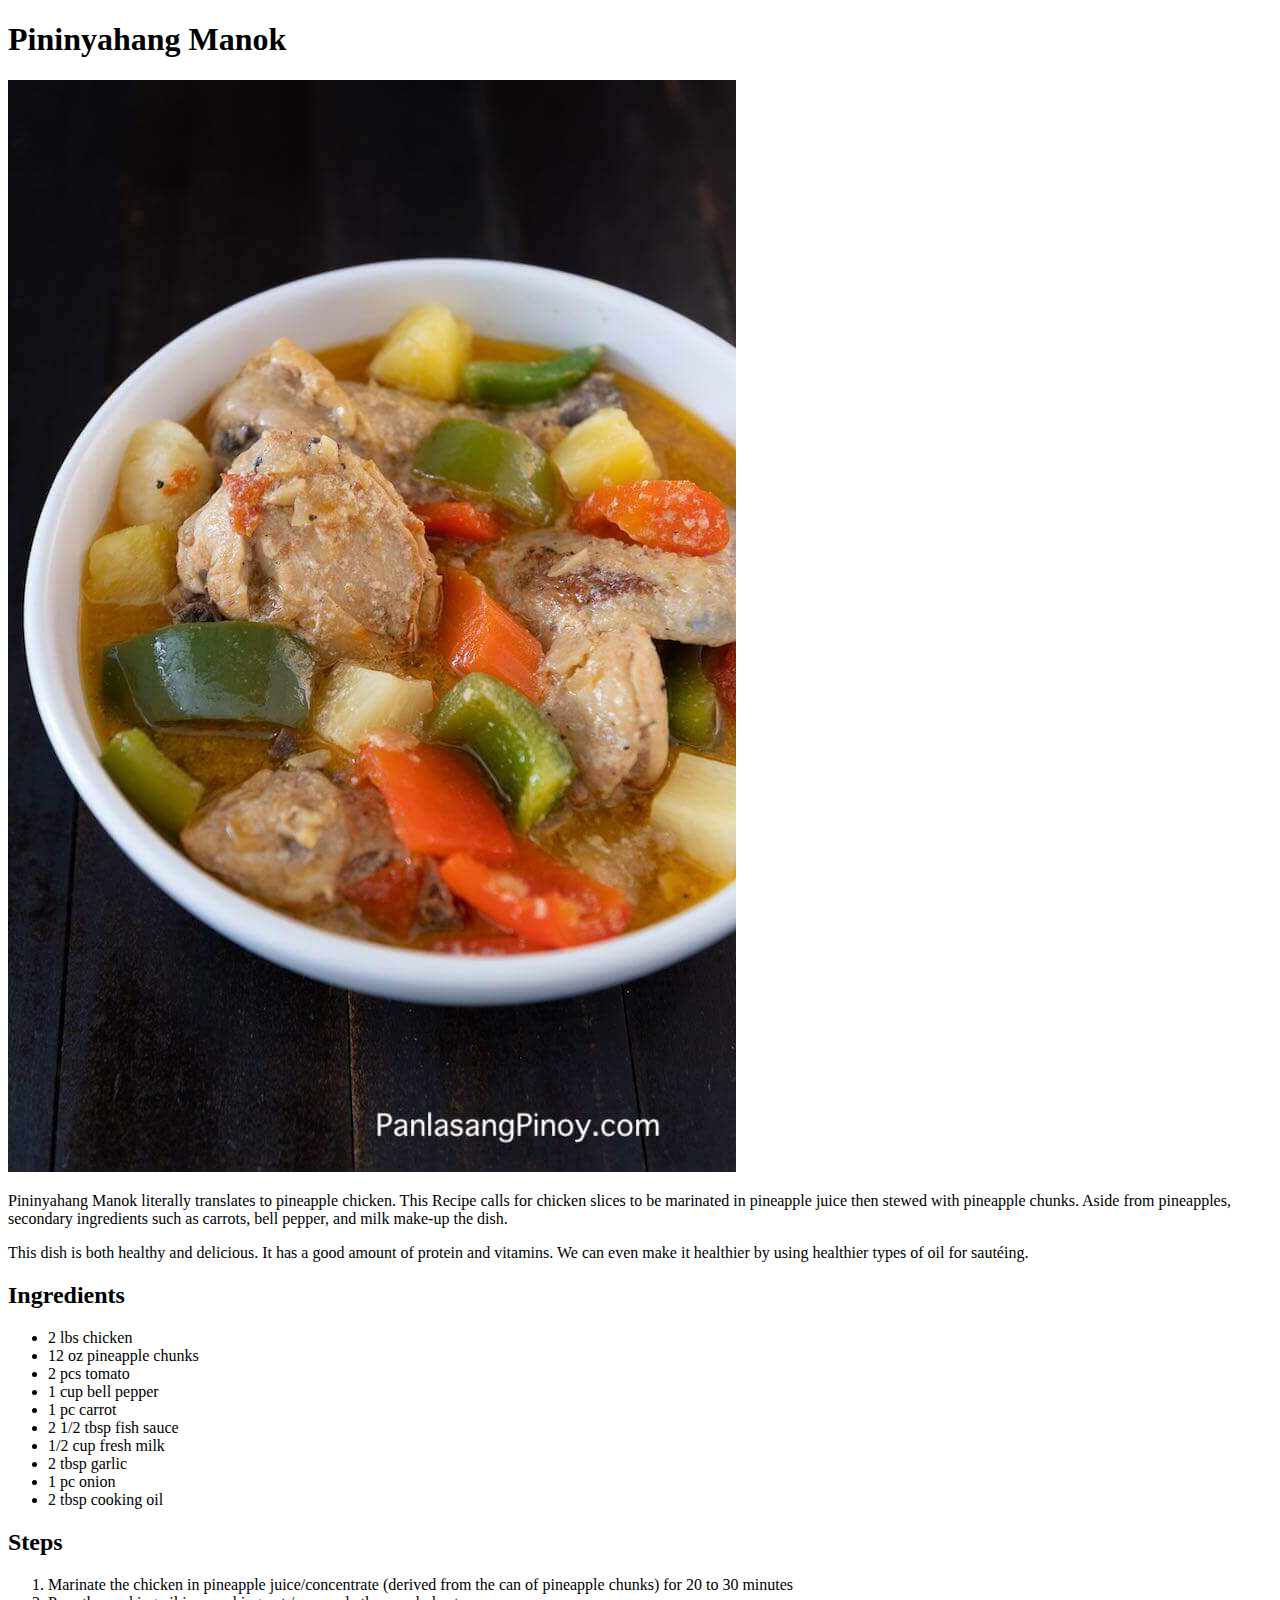
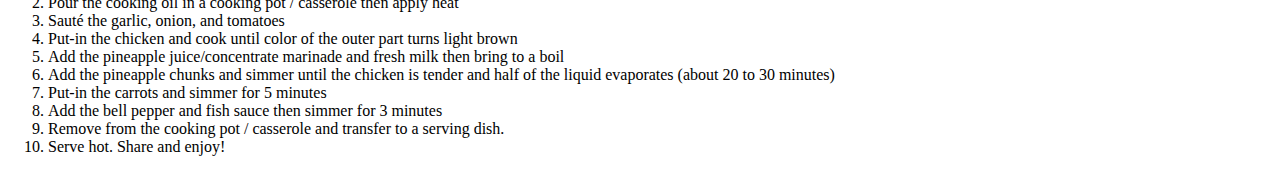
==== recipes/pininyahang-manok.html @ 1e0315b6 "Add pininyahang-manok.html" ====
<!DOCTYPE html>
<html>
    <head>
        <meta charset="UTF-8">
        <title>Pininyahang Manok</title>
    </head>

    <body>
        <h1>Pininyahang Manok</h1>
        <img src="pininyahang-manok.jpg" alt="A picture of a delicious Pininyahang Manok">
        <p>Pininyahang Manok literally translates to pineapple chicken. This Recipe calls for chicken slices to be marinated in pineapple juice then stewed with pineapple chunks. 
        Aside from pineapples, secondary ingredients such as carrots, bell pepper, and milk make-up the dish.</p>

        <p>This dish is both healthy and delicious. It has a good amount of protein and vitamins. 
        We can even make it healthier by using healthier types of oil for sautéing.</p>

        <h2>Ingredients</h2>
            <ul>
                <li>2 lbs chicken</li>
                <li>12 oz pineapple chunks</li>
                <li>2 pcs tomato</li>
                <li>1 cup bell pepper</li>
                <li>1 pc carrot</li>
                <li>2 1/2 tbsp fish sauce</li>
                <li>1/2 cup fresh milk</li>
                <li>2 tbsp garlic</li>
                <li>1 pc onion</li>
                <li>2 tbsp cooking oil</li>
            </ul>

        <h2>Steps</h2>
            <ol>
                <li>Marinate the chicken in pineapple juice/concentrate (derived from the can of pineapple chunks) for 20 to 30 minutes</li>
                <li>Pour the cooking oil in a cooking pot / casserole then apply heat</li>
                <li>Sauté the garlic, onion, and tomatoes</li>
                <li>Put-in the chicken and cook until color of the outer part turns light brown</li>
                <li>Add the pineapple juice/concentrate marinade and fresh milk then bring to a boil</li>
                <li>Add the pineapple chunks and simmer until the chicken is tender and half of the liquid evaporates (about 20 to 30 minutes)</li>
                <li>Put-in the carrots and simmer for 5 minutes</li>
                <li>Add the bell pepper and fish sauce then simmer for 3 minutes</li>
                <li>Remove from the cooking pot / casserole and transfer to a serving dish.</li>
                <li>Serve hot. Share and enjoy!</li>
            </ol>
    </body>
</html>
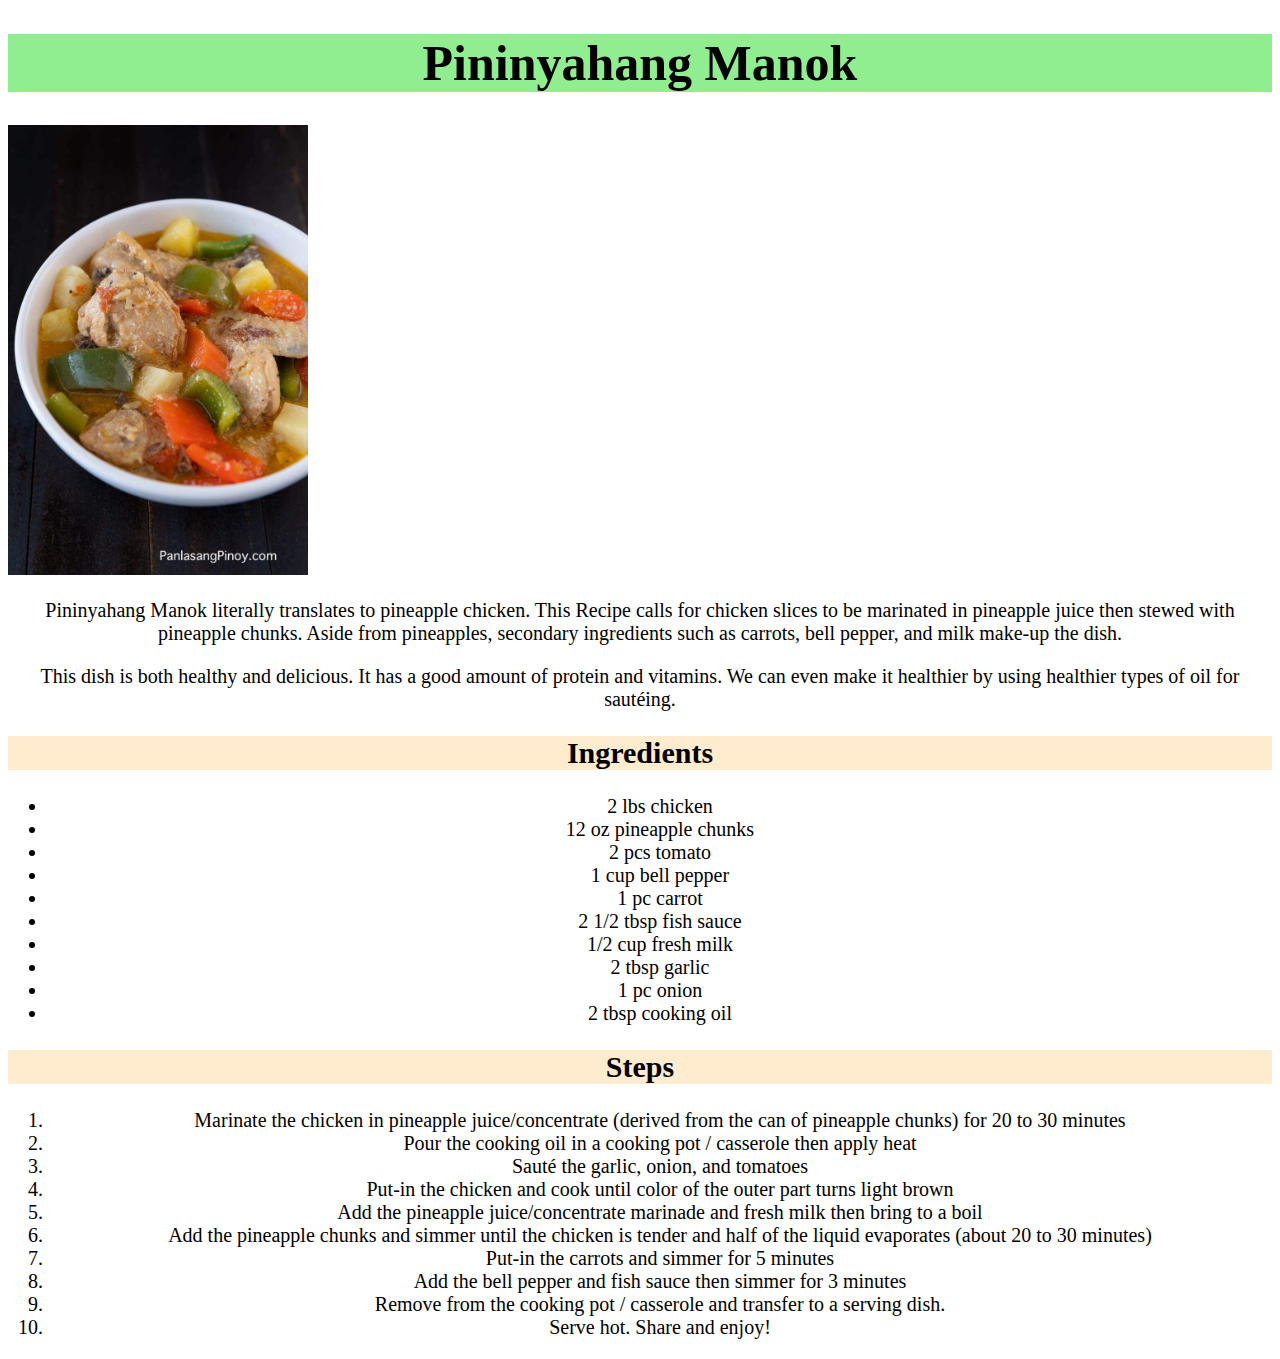
==== commit 8b1a82e0: "Added CSS stylesheets to the html files" ====
--- a/recipes/pininyahang-manok.html
+++ b/recipes/pininyahang-manok.html
@@ -3,6 +3,7 @@
     <head>
         <meta charset="UTF-8">
         <title>Pininyahang Manok</title>
+        <link rel="stylesheet" href="pininyahang-manok.css">
     </head>
 
     <body>
--- a/recipes/pininyahang-manok.css
+++ b/recipes/pininyahang-manok.css
@@ -0,0 +1,26 @@
+img {
+    width: 300px;
+    height: auto;
+}
+
+h1 {
+    background-color: lightgreen;
+    text-align: center;
+    font-size: 50px;
+}
+
+h2 {
+    background-color: blanchedalmond;
+    text-align: center;
+    font-size: 30px;
+}
+
+p {
+    text-align: center;
+    font-size: 20px;
+}
+
+ul, ol {
+    text-align: center;
+    font-size: 20px;
+}